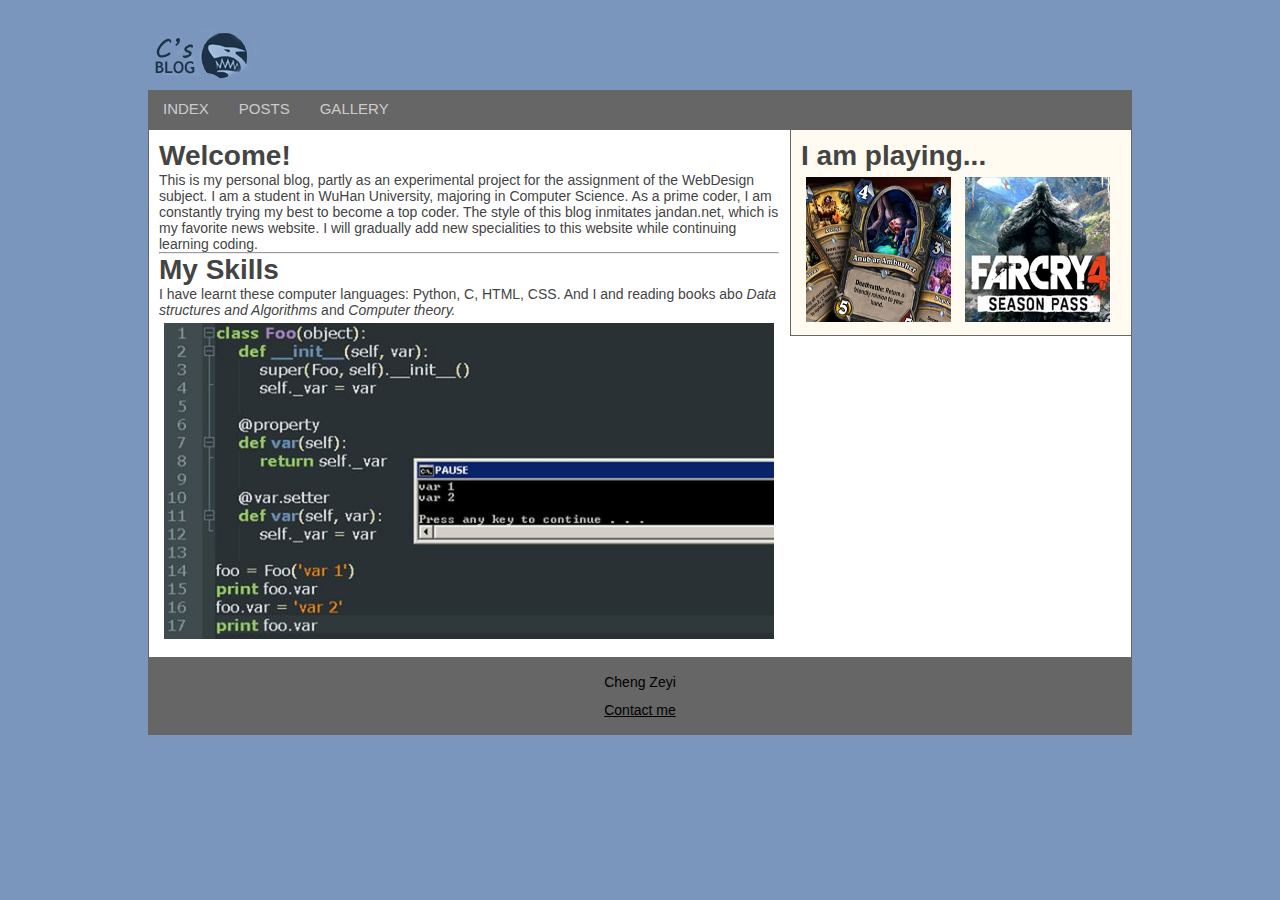
==== index.html @ bd326b71 "Signed-off-by: chengzeyi <ichengzeyi@gmail.com>" ====
<!DOCTYPE HTML>
<!--Designed for the assignment of the WebDesign subject-->
<html dir="ltr" lang="en">

<head>
	<title>
		Cheng Zeyi's Blog
	</title>
	<meta name="keywords" content="Cheng Zeyi, ChengZeyi, Blog, coder">
	<meta name="description" content="This is Cheng Zeyi's personal blog, Designed by myself">
	<!-- CSS -->
	<link rel="stylesheet" href="css/style.css" type="text/css" media="screen" />
	<!-- ICON -->
	<link rel="shortcut icon" type="image/x-icon" href="../photos/icon.ico" media="screen" /> 
</head>

<body>
	<!-- Begin Wrapper -->
	<div id="wrapper">
		<div id="header">
			<!-- Begin Logo -->
			<div class="logo">
				<h1><a href="index.html">Cheng Zeyi's Blog</a></h1>
			</div>
			<!-- End Logo -->
			<div class="break"></div>
			<!-- Begin Nav -->
			<div class="nav">
				<ul class="nav-items">
					<li class="nav-item"><a class="nav-link" href="index.html">Index</a></li>
					<li class="nav-item"><a class="nav-link" href="posts.html">Posts</a></li>
					<li class="nav-item"><a class="nav-link" href="gallery.html">Gallery</a></li>
				</ul>
			</div>
		</div>
		<!-- End Nav -->
		<div class="break"></div>
		<div id="body">
			<!-- Begin Content -->
			<div id="content">
				<div>
					<h1>Welcome!</h1>
					<p>
						This is my personal blog, partly as an experimental project for the assignment of the WebDesign subject.
						I am a student in WuHan University, majoring in Computer Science.
						As a prime coder, I am constantly trying my best to become a top coder.
						The style of this blog inmitates jandan.net, which is my favorite news website.
						I will gradually add new specialities to this website while continuing learning coding.
					</p>
				</div>
				<hr />
				<div>
					<h1>My Skills</h1>
					<p>I have learnt these computer languages: Python, C, HTML, CSS.
					And I and reading books abo <i>Data structures and Algorithms</I> and <i>Computer theory.</i>
					<img src="photos/python.jpg" alt="Python" />
					</p>
				</div>
			</div>
			<!-- End Content -->
			<!-- Begin Sidebar -->
			<div id="sidebar">
				<h1>I am playing...</h1>
				<img src="photos/sidebar/1.png" alt="HearthStone" />
				<img src="photos/sidebar/2.png" alt="FarCry 4" />
			</div>
			<!-- End Sidebar -->
		</div>
		<!-- End Body -->
		<!-- Begin Footer -->
		<div id="footer">
			Cheng Zeyi<br /><a href="mailto:ichengzeyi@gmail.com"><u>Contact me</u></a>
		</div>
		<!-- End Footer -->
	</div>
<!-- End Wrapper -->
</body>


</html>
---- css/style.css ----
/*Author: Cheng Zeyi, Designed for my blog*/

*{margin: 0px; padding: 0px;}
body, html{background: none repeat scroll 0% 0% #7b96bd; color: #444; font-family: "Hiragino Sans GB W3","Microsoft YaHei",Tahoma,Arial; font-size: 14px; text-align: center;}
a, a:link, a:visited{color: #444; text-decoration: none;}
a:hover{color: #dd3333;}
img{border: 0px none;}

#wrapper{margin: auto; text-align: left; width: 984px;}
.break{clear: both; display: block; font-size: 0px; height: 0px; width: 0px;}

#header{margin-top: 30px;}
#header .nav{background-color: #666; height: 40px}
#header .nav-items{list-style-type: none; margin: 0px; padding: 0px; position: relative;}
#header .nav-item{float: left; text-transform: uppercase; position: relative;}
#header .nav-link{background-color: #666;color: #ccc; display: block; font-size: 15px; padding: 10px 15px;}
#header .nav-link:hover{background-color: #555;}
#header .nav-item a:hover{color: #999; position: relative; text-decoration: none;}
#header .logo{float: left;}
#header .logo h1{font-size: 0px;}
#header .logo h1 a{background: url("../photos/logo.gif") no-repeat scroll 0px 0px transparent; display: block; height: 60px; outline: medium none; text-indent: -9999px; width: 120px;}
#header .logo p{display: none;}

#body{background-color: #ffffff; border-color: #666; border-style: solid; border-width: 0px 1px; overflow: hidden}

#content{float: left; overflow: hidden; padding: 10px; width: 620px;}
#content img{height: px; margin: 5px 5px 5px 5px; width: 610px;}

#sidebar{background-color: #fffbf0; border-left: #666 solid 1px; border-bottom: #666 solid 1px; float: right; padding: 10px; width: 320px;}
#sidebar img{padding: 5px 5px 0 5px;width:145px; height:145px;}
#sidebar ol{border-bottom: 1px solid #666; color: #aaa; line-height: 2em; list-style: outside none decimal; padding: 15px 20px 15px 35px;margin-left:-2px;}
#sidebar ul{border-bottom: 1px solid #666; line-height: 1.5em; list-style-type: none; padding: 15px 20px;margin-left:-2px;}
#sidebar li {font-size:12px;}


#footer{background-color: #666; border: 1px solid #666; clear: both; color: #000000; font-size: 14px; line-height: 2em; padding: 10px; text-align: center;}
#footer a{color: #000000;}
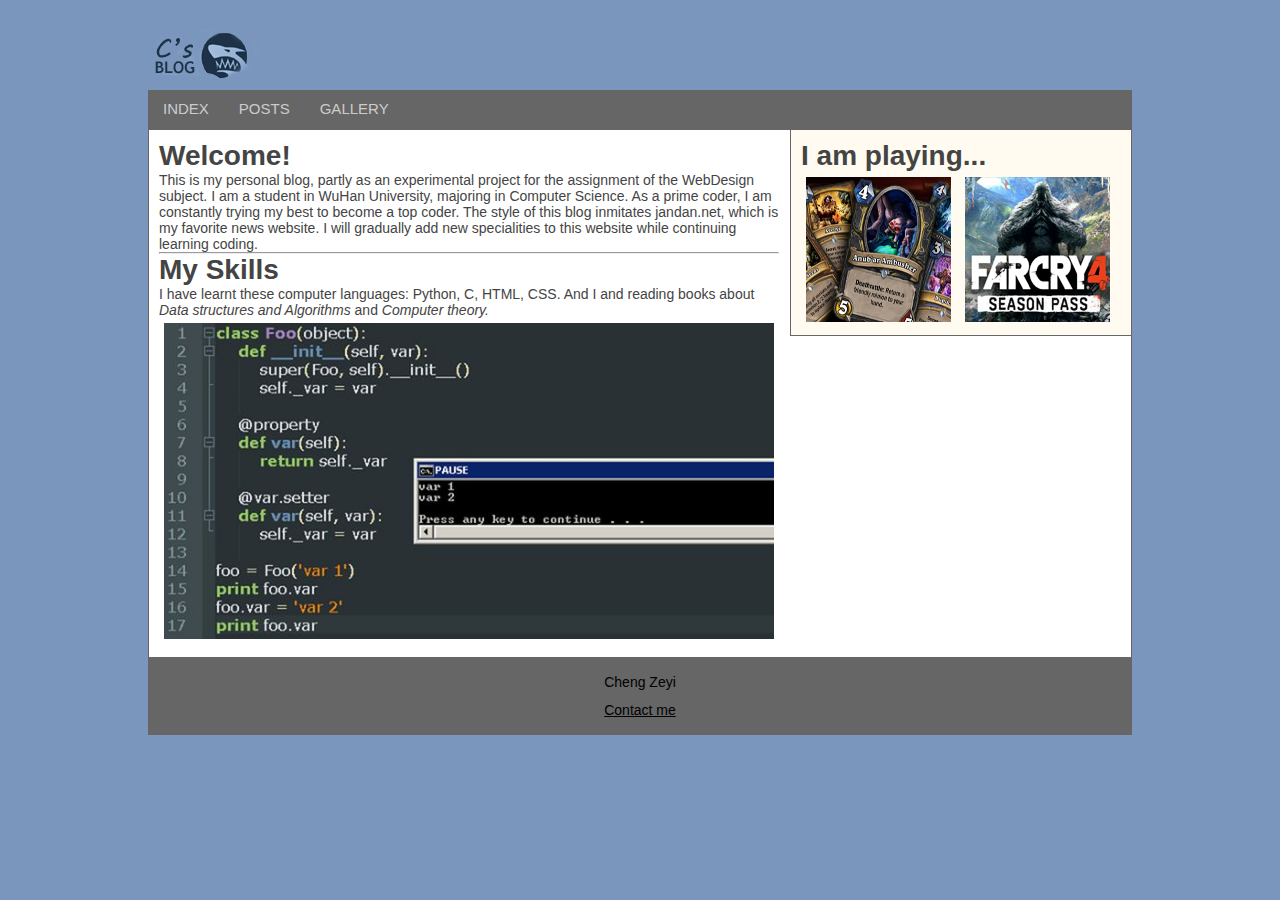
==== commit 24200000: "Signed-off-by: chengzeyi <ichengzeyi@gmail.com>" ====
--- a/index.html
+++ b/index.html
@@ -52,7 +52,7 @@
 				<div>
 					<h1>My Skills</h1>
 					<p>I have learnt these computer languages: Python, C, HTML, CSS.
-					And I and reading books abo <i>Data structures and Algorithms</I> and <i>Computer theory.</i>
+					And I and reading books about <i>Data structures and Algorithms</I> and <i>Computer theory.</i>
 					<img src="photos/python.jpg" alt="Python" />
 					</p>
 				</div>
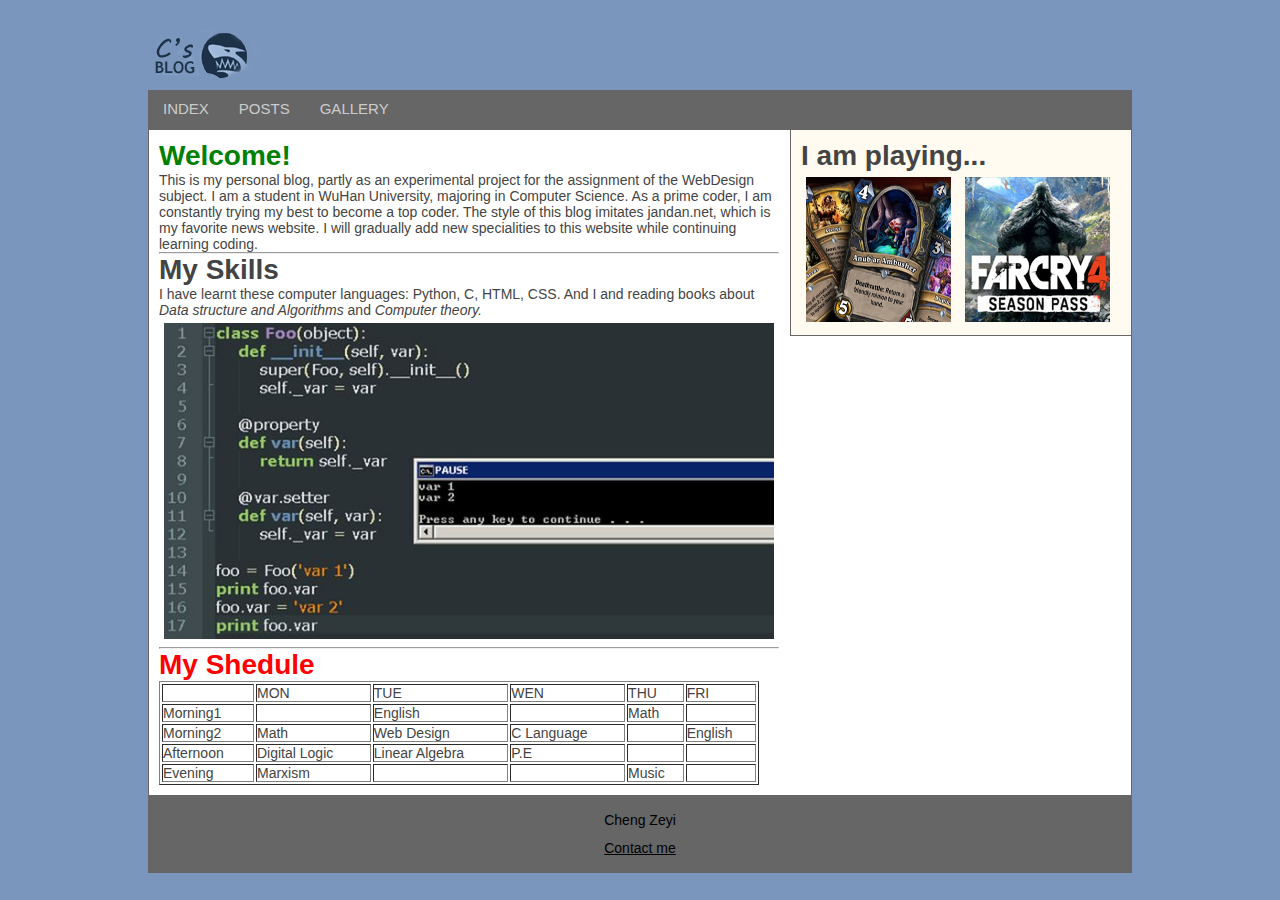
==== commit e7c32dca: "FM project online" ====
--- a/index.html
+++ b/index.html
@@ -39,21 +39,70 @@
 			<!-- Begin Content -->
 			<div id="content">
 				<div>
-					<h1>Welcome!</h1>
+					<h1 style="color: green;">Welcome!</h1>
 					<p>
 						This is my personal blog, partly as an experimental project for the assignment of the WebDesign subject.
 						I am a student in WuHan University, majoring in Computer Science.
 						As a prime coder, I am constantly trying my best to become a top coder.
-						The style of this blog inmitates jandan.net, which is my favorite news website.
+						The style of this blog imitates jandan.net, which is my favorite news website.
 						I will gradually add new specialities to this website while continuing learning coding.
 					</p>
 				</div>
 				<hr />
 				<div>
 					<h1>My Skills</h1>
-					<p>I have learnt these computer languages: Python, C, HTML, CSS.
-					And I and reading books about <i>Data structures and Algorithms</I> and <i>Computer theory.</i>
+					<p>
+					I have learnt these computer languages: Python, C, HTML, CSS.
+					And I and reading books about <i>Data structure and Algorithms</I> and <i>Computer theory.</i>
 					<img src="photos/python.jpg" alt="Python" />
+					</p>
+				</div>
+				<hr />
+				<div>
+					<h1 style="color: red;">My Shedule</h1>
+					<p>
+						<table border="1" width="600">
+							<tr>
+								<td></td>
+								<td>MON</td>
+								<td>TUE</td>
+								<td>WEN</td>
+								<td>THU</td>
+								<td>FRI</td>
+							</tr>
+							<tr>
+								<td>Morning1</td>
+								<td></td>
+								<td>English</td>
+								<td></td>
+								<td>Math</td>
+								<td></td>
+							</tr>
+							<tr>
+								<td>Morning2</td>
+								<td>Math</td>
+								<td>Web Design</td>
+								<td>C Language</td>
+								<td></td>
+								<td>English</td>
+							</tr>
+							<tr>
+								<td>Afternoon</td>
+								<td>Digital Logic</td>
+								<td>Linear Algebra</td>
+								<td>P.E</td>
+								<td></td>
+								<td></td>
+							</tr>
+							<tr>
+								<td>Evening</td>
+								<td>Marxism</td>
+								<td></td>
+								<td></td>
+								<td>Music</td>
+								<td></td>
+							</tr>
+						</table>
 					</p>
 				</div>
 			</div>
@@ -76,5 +125,4 @@
 <!-- End Wrapper -->
 </body>
 
-
 </html>--- a/css/style.css
+++ b/css/style.css
@@ -24,7 +24,7 @@
 #body{background-color: #ffffff; border-color: #666; border-style: solid; border-width: 0px 1px; overflow: hidden}
 
 #content{float: left; overflow: hidden; padding: 10px; width: 620px;}
-#content img{height: px; margin: 5px 5px 5px 5px; width: 610px;}
+#content img{margin: 5px 5px 5px 5px; width: 610px;}
 
 #sidebar{background-color: #fffbf0; border-left: #666 solid 1px; border-bottom: #666 solid 1px; float: right; padding: 10px; width: 320px;}
 #sidebar img{padding: 5px 5px 0 5px;width:145px; height:145px;}
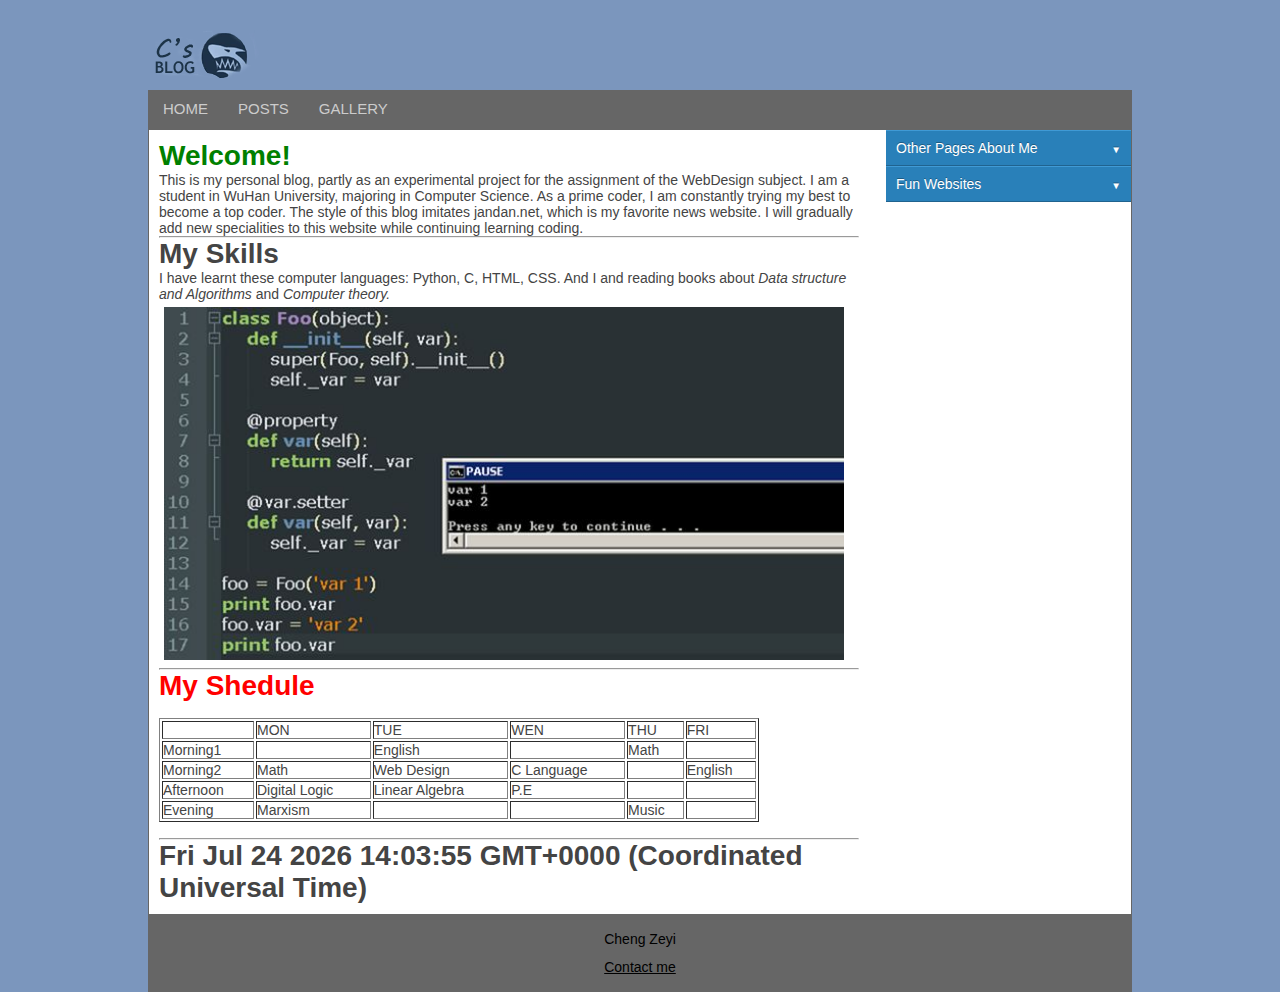
==== commit e427c8f1: "gallery & new sidebar added" ====
--- a/index.html
+++ b/index.html
@@ -11,7 +11,7 @@
 	<!-- CSS -->
 	<link rel="stylesheet" href="css/style.css" type="text/css" media="screen" />
 	<!-- ICON -->
-	<link rel="shortcut icon" type="image/x-icon" href="../photos/icon.ico" media="screen" /> 
+	<link rel="shortcut icon" type="image/x-icon" href="photos/icon.ico" media="screen" />
 </head>
 
 <body>
@@ -27,7 +27,7 @@
 			<!-- Begin Nav -->
 			<div class="nav">
 				<ul class="nav-items">
-					<li class="nav-item"><a class="nav-link" href="index.html">Index</a></li>
+					<li class="nav-item"><a class="nav-link" href="index.html">Home</a></li>
 					<li class="nav-item"><a class="nav-link" href="posts.html">Posts</a></li>
 					<li class="nav-item"><a class="nav-link" href="gallery.html">Gallery</a></li>
 				</ul>
@@ -61,6 +61,7 @@
 				<div>
 					<h1 style="color: red;">My Shedule</h1>
 					<p>
+						<br />
 						<table border="1" width="600">
 							<tr>
 								<td></td>
@@ -104,14 +105,34 @@
 							</tr>
 						</table>
 					</p>
+				<br />
 				</div>
+				<hr />
+				<div id="showdate">
+					show date field
+				</div>
+				<script>
+					document.getElementById("showdate").innerHTML = "<h1>" + Date() + "</h1>";
+				</script>
 			</div>
 			<!-- End Content -->
 			<!-- Begin Sidebar -->
 			<div id="sidebar">
-				<h1>I am playing...</h1>
-				<img src="photos/sidebar/1.png" alt="HearthStone" />
-				<img src="photos/sidebar/2.png" alt="FarCry 4" />
+				<ul>
+					<li class="dropdown">
+						<a href="#" data-toggle="dropdown">Other Pages About Me<i class="icon-arrow"></i></a>
+						<ul class="dropdown-menu">
+							<li><a href="https://github.com/chengzeyi">MY Github Profile</a></li>
+							<li><a href="https://www.zhihu.com/people/cheng-ze-yi-53-48/activities">My ZhiHu Homepage</a></li>
+						</ul>
+					</li>
+					<li class="dropdown">
+						<a href="#" data-toggle="dropdown">Fun Websites<i class="icon-arrow"></i></a>
+						<ul class="dropdown-menu">
+							<li><a href="https://jandan.net">Jandan</a></li>
+						</ul>
+					</li>
+				</ul>
 			</div>
 			<!-- End Sidebar -->
 		</div>
@@ -123,6 +144,7 @@
 		<!-- End Footer -->
 	</div>
 <!-- End Wrapper -->
+	<script src="js/script.js"></script>
 </body>
 
 </html>--- a/css/style.css
+++ b/css/style.css
@@ -23,15 +23,409 @@
 
 #body{background-color: #ffffff; border-color: #666; border-style: solid; border-width: 0px 1px; overflow: hidden}
 
-#content{float: left; overflow: hidden; padding: 10px; width: 620px;}
-#content img{margin: 5px 5px 5px 5px; width: 610px;}
-
-#sidebar{background-color: #fffbf0; border-left: #666 solid 1px; border-bottom: #666 solid 1px; float: right; padding: 10px; width: 320px;}
-#sidebar img{padding: 5px 5px 0 5px;width:145px; height:145px;}
-#sidebar ol{border-bottom: 1px solid #666; color: #aaa; line-height: 2em; list-style: outside none decimal; padding: 15px 20px 15px 35px;margin-left:-2px;}
-#sidebar ul{border-bottom: 1px solid #666; line-height: 1.5em; list-style-type: none; padding: 15px 20px;margin-left:-2px;}
-#sidebar li {font-size:12px;}
-
+#content{float: left; overflow: hidden; padding: 10px; width: 700px;}
+#content img{margin: 5px 5px 5px 5px; width: 680px;}
+
+#sidebar{float: right; padding: 0; width: 245px;}
+#sidebar ul{list-style: none; padding: 0; margin: 0 0 0 0;}
+
+.dropdown a {
+  text-decoration: none;
+}
+.dropdown [data-toggle="dropdown"] {
+  position: relative;
+  display: block;
+  color: white;
+  background: #2980b9;
+  -moz-box-shadow: 0 1px 0 #409ad5 inset, 0 -1px 0 #20638f inset;
+  -webkit-box-shadow: 0 1px 0 #409ad5 inset, 0 -1px 0 #20638f inset;
+  box-shadow: 0 1px 0 #409ad5 inset, 0 -1px 0 #20638f inset;
+  text-shadow: 0 -1px 0 rgba(0, 0, 0, 0.3);
+  padding: 10px;
+}
+.dropdown [data-toggle="dropdown"]:hover {
+  background: #2c89c6;
+}
+.dropdown .icon-arrow {
+  position: absolute;
+  display: block;
+  font-size: 0.7em;
+  color: #fff;
+  top: 14px;
+  right: 10px;
+}
+.dropdown .icon-arrow.open {
+  -moz-transform: rotate(-180deg);
+  -ms-transform: rotate(-180deg);
+  -o-transform: rotate(-180deg);
+  -webkit-transform: rotate(-180deg);
+  transform: rotate(-180deg);
+  -moz-transition: -moz-transform 0.6s;
+  -o-transition: -o-transform 0.6s;
+  -webkit-transition: -webkit-transform 0.6s;
+  transition: transform 0.6s;
+}
+.dropdown .icon-arrow.close {
+  -moz-transform: rotate(0deg);
+  -ms-transform: rotate(0deg);
+  -o-transform: rotate(0deg);
+  -webkit-transform: rotate(0deg);
+  transform: rotate(0deg);
+  -moz-transition: -moz-transform 0.6s;
+  -o-transition: -o-transform 0.6s;
+  -webkit-transition: -webkit-transform 0.6s;
+  transition: transform 0.6s;
+}
+.dropdown .icon-arrow:before {
+  content: '\25BC';
+}
+.dropdown .dropdown-menu {
+  max-height: 0;
+  overflow: hidden;
+  list-style: none;
+  padding: 0;
+  margin: 0;
+}
+.dropdown .dropdown-menu li {
+  padding: 0;
+}
+.dropdown .dropdown-menu li a {
+  display: block;
+  color: #6e6e6e;
+  background: #eeeeee;
+  -moz-box-shadow: 0 1px 0 white inset, 0 -1px 0 #d4d4d4 inset;
+  -webkit-box-shadow: 0 1px 0 white inset, 0 -1px 0 #d4d4d4 inset;
+  box-shadow: 0 1px 0 white inset, 0 -1px 0 #d4d4d4 inset;
+  text-shadow: 0 -1px 0 rgba(255, 255, 255, 0.3);
+  padding: 10px 10px;
+}
+.dropdown .dropdown-menu li a:hover {
+  background: #f6f6f6;
+}
+.dropdown .show, .dropdown .hide {
+  -moz-transform-origin: 50% 0%;
+  -ms-transform-origin: 50% 0%;
+  -o-transform-origin: 50% 0%;
+  -webkit-transform-origin: 50% 0%;
+  transform-origin: 50% 0%;
+}
+.dropdown .show {
+  display: block;
+  max-height: 9999px;
+  -moz-transform: scaleY(1);
+  -ms-transform: scaleY(1);
+  -o-transform: scaleY(1);
+  -webkit-transform: scaleY(1);
+  transform: scaleY(1);
+  animation: showAnimation 0.5s ease-in-out;
+  -moz-animation: showAnimation 0.5s ease-in-out;
+  -webkit-animation: showAnimation 0.5s ease-in-out;
+  -moz-transition: max-height 1s ease-in-out;
+  -o-transition: max-height 1s ease-in-out;
+  -webkit-transition: max-height 1s ease-in-out;
+  transition: max-height 1s ease-in-out;
+}
+.dropdown .hide {
+  max-height: 0;
+  -moz-transform: scaleY(0);
+  -ms-transform: scaleY(0);
+  -o-transform: scaleY(0);
+  -webkit-transform: scaleY(0);
+  transform: scaleY(0);
+  animation: hideAnimation 0.4s ease-out;
+  -moz-animation: hideAnimation 0.4s ease-out;
+  -webkit-animation: hideAnimation 0.4s ease-out;
+  -moz-transition: max-height 0.6s ease-out;
+  -o-transition: max-height 0.6s ease-out;
+  -webkit-transition: max-height 0.6s ease-out;
+  transition: max-height 0.6s ease-out;
+}
+
+@keyframes showAnimation {
+  0% {
+    -moz-transform: scaleY(0.1);
+    -ms-transform: scaleY(0.1);
+    -o-transform: scaleY(0.1);
+    -webkit-transform: scaleY(0.1);
+    transform: scaleY(0.1);
+  }
+
+  40% {
+    -moz-transform: scaleY(1.04);
+    -ms-transform: scaleY(1.04);
+    -o-transform: scaleY(1.04);
+    -webkit-transform: scaleY(1.04);
+    transform: scaleY(1.04);
+  }
+
+  60% {
+    -moz-transform: scaleY(0.98);
+    -ms-transform: scaleY(0.98);
+    -o-transform: scaleY(0.98);
+    -webkit-transform: scaleY(0.98);
+    transform: scaleY(0.98);
+  }
+
+  80% {
+    -moz-transform: scaleY(1.04);
+    -ms-transform: scaleY(1.04);
+    -o-transform: scaleY(1.04);
+    -webkit-transform: scaleY(1.04);
+    transform: scaleY(1.04);
+  }
+
+  100% {
+    -moz-transform: scaleY(0.98);
+    -ms-transform: scaleY(0.98);
+    -o-transform: scaleY(0.98);
+    -webkit-transform: scaleY(0.98);
+    transform: scaleY(0.98);
+  }
+
+  80% {
+    -moz-transform: scaleY(1.02);
+    -ms-transform: scaleY(1.02);
+    -o-transform: scaleY(1.02);
+    -webkit-transform: scaleY(1.02);
+    transform: scaleY(1.02);
+  }
+
+  100% {
+    -moz-transform: scaleY(1);
+    -ms-transform: scaleY(1);
+    -o-transform: scaleY(1);
+    -webkit-transform: scaleY(1);
+    transform: scaleY(1);
+  }
+}
+@-moz-keyframes showAnimation {
+  0% {
+    -moz-transform: scaleY(0.1);
+    -ms-transform: scaleY(0.1);
+    -o-transform: scaleY(0.1);
+    -webkit-transform: scaleY(0.1);
+    transform: scaleY(0.1);
+  }
+
+  40% {
+    -moz-transform: scaleY(1.04);
+    -ms-transform: scaleY(1.04);
+    -o-transform: scaleY(1.04);
+    -webkit-transform: scaleY(1.04);
+    transform: scaleY(1.04);
+  }
+
+  60% {
+    -moz-transform: scaleY(0.98);
+    -ms-transform: scaleY(0.98);
+    -o-transform: scaleY(0.98);
+    -webkit-transform: scaleY(0.98);
+    transform: scaleY(0.98);
+  }
+
+  80% {
+    -moz-transform: scaleY(1.04);
+    -ms-transform: scaleY(1.04);
+    -o-transform: scaleY(1.04);
+    -webkit-transform: scaleY(1.04);
+    transform: scaleY(1.04);
+  }
+
+  100% {
+    -moz-transform: scaleY(0.98);
+    -ms-transform: scaleY(0.98);
+    -o-transform: scaleY(0.98);
+    -webkit-transform: scaleY(0.98);
+    transform: scaleY(0.98);
+  }
+
+  80% {
+    -moz-transform: scaleY(1.02);
+    -ms-transform: scaleY(1.02);
+    -o-transform: scaleY(1.02);
+    -webkit-transform: scaleY(1.02);
+    transform: scaleY(1.02);
+  }
+
+  100% {
+    -moz-transform: scaleY(1);
+    -ms-transform: scaleY(1);
+    -o-transform: scaleY(1);
+    -webkit-transform: scaleY(1);
+    transform: scaleY(1);
+  }
+}
+@-webkit-keyframes showAnimation {
+  0% {
+    -moz-transform: scaleY(0.1);
+    -ms-transform: scaleY(0.1);
+    -o-transform: scaleY(0.1);
+    -webkit-transform: scaleY(0.1);
+    transform: scaleY(0.1);
+  }
+
+  40% {
+    -moz-transform: scaleY(1.04);
+    -ms-transform: scaleY(1.04);
+    -o-transform: scaleY(1.04);
+    -webkit-transform: scaleY(1.04);
+    transform: scaleY(1.04);
+  }
+
+  60% {
+    -moz-transform: scaleY(0.98);
+    -ms-transform: scaleY(0.98);
+    -o-transform: scaleY(0.98);
+    -webkit-transform: scaleY(0.98);
+    transform: scaleY(0.98);
+  }
+
+  80% {
+    -moz-transform: scaleY(1.04);
+    -ms-transform: scaleY(1.04);
+    -o-transform: scaleY(1.04);
+    -webkit-transform: scaleY(1.04);
+    transform: scaleY(1.04);
+  }
+
+  100% {
+    -moz-transform: scaleY(0.98);
+    -ms-transform: scaleY(0.98);
+    -o-transform: scaleY(0.98);
+    -webkit-transform: scaleY(0.98);
+    transform: scaleY(0.98);
+  }
+
+  80% {
+    -moz-transform: scaleY(1.02);
+    -ms-transform: scaleY(1.02);
+    -o-transform: scaleY(1.02);
+    -webkit-transform: scaleY(1.02);
+    transform: scaleY(1.02);
+  }
+
+  100% {
+    -moz-transform: scaleY(1);
+    -ms-transform: scaleY(1);
+    -o-transform: scaleY(1);
+    -webkit-transform: scaleY(1);
+    transform: scaleY(1);
+  }
+}
+@keyframes hideAnimation {
+  0% {
+    -moz-transform: scaleY(1);
+    -ms-transform: scaleY(1);
+    -o-transform: scaleY(1);
+    -webkit-transform: scaleY(1);
+    transform: scaleY(1);
+  }
+
+  60% {
+    -moz-transform: scaleY(0.98);
+    -ms-transform: scaleY(0.98);
+    -o-transform: scaleY(0.98);
+    -webkit-transform: scaleY(0.98);
+    transform: scaleY(0.98);
+  }
+
+  80% {
+    -moz-transform: scaleY(1.02);
+    -ms-transform: scaleY(1.02);
+    -o-transform: scaleY(1.02);
+    -webkit-transform: scaleY(1.02);
+    transform: scaleY(1.02);
+  }
+
+  100% {
+    -moz-transform: scaleY(0);
+    -ms-transform: scaleY(0);
+    -o-transform: scaleY(0);
+    -webkit-transform: scaleY(0);
+    transform: scaleY(0);
+  }
+}
+@-moz-keyframes hideAnimation {
+  0% {
+    -moz-transform: scaleY(1);
+    -ms-transform: scaleY(1);
+    -o-transform: scaleY(1);
+    -webkit-transform: scaleY(1);
+    transform: scaleY(1);
+  }
+
+  60% {
+    -moz-transform: scaleY(0.98);
+    -ms-transform: scaleY(0.98);
+    -o-transform: scaleY(0.98);
+    -webkit-transform: scaleY(0.98);
+    transform: scaleY(0.98);
+  }
+
+  80% {
+    -moz-transform: scaleY(1.02);
+    -ms-transform: scaleY(1.02);
+    -o-transform: scaleY(1.02);
+    -webkit-transform: scaleY(1.02);
+    transform: scaleY(1.02);
+  }
+
+  100% {
+    -moz-transform: scaleY(0);
+    -ms-transform: scaleY(0);
+    -o-transform: scaleY(0);
+    -webkit-transform: scaleY(0);
+    transform: scaleY(0);
+  }
+}
+@-webkit-keyframes hideAnimation {
+  0% {
+    -moz-transform: scaleY(1);
+    -ms-transform: scaleY(1);
+    -o-transform: scaleY(1);
+    -webkit-transform: scaleY(1);
+    transform: scaleY(1);
+  }
+
+  60% {
+    -moz-transform: scaleY(0.98);
+    -ms-transform: scaleY(0.98);
+    -o-transform: scaleY(0.98);
+    -webkit-transform: scaleY(0.98);
+    transform: scaleY(0.98);
+  }
+
+  80% {
+    -moz-transform: scaleY(1.02);
+    -ms-transform: scaleY(1.02);
+    -o-transform: scaleY(1.02);
+    -webkit-transform: scaleY(1.02);
+    transform: scaleY(1.02);
+  }
+
+  100% {
+    -moz-transform: scaleY(0);
+    -ms-transform: scaleY(0);
+    -o-transform: scaleY(0);
+    -webkit-transform: scaleY(0);
+    transform: scaleY(0);
+  }
+}
+
+#gallery {width:686px; margin:40px auto; padding:10px; border:6px solid #fff; background:#AAA}
+#images {border:2px solid #9ac1c9; height:225px; background:#eef5f6; margin-bottom:20px}
+#image {position:relative; width:672px; height:375px; padding:5px; border:2px solid #666; background:#FFF url(../photos/loading.gif) center center no-repeat}
+#image img {margin: 0 0 0 0; position:absolute; top:5px; left:5px; width: 672px; height: 375px}
+#thumbwrapper {margin-top:10px; padding:5px 0; width:682px; height:100px; border:2px solid #666; background:#FFF}
+#thumbarea {position:relative; overflow:hidden; height:100px; width:682px; }
+#thumbs {position:absolute; list-style:none; margin-left:5px; height:100px; width:5000px; border-right:5px solid #FFF}
+#thumbs li {float:left; margin-right:5px; cursor:pointer}
+#thumbs img{margin: 0 0 0 0; width: 179px; height: 100px}
+.imgnav {position:absolute; height:375px; width:20%; z-index:100; height:375px; width:20%; z-index:100; outline:none; cursor:pointer}
+#previmg {left:0; background:url(../photos/left.gif) left center no-repeat; border-left:5px solid #FFF}
+#previmg:hover {opacity:1; filter:alpha(opacity=100)}
+#nextimg {right:0; background:url(../photos/right.gif) right center no-repeat; border-right:5px solid #FFF}
+#nextimg:hover {opacity:1; filter:alpha(opacity=100)}
 
 #footer{background-color: #666; border: 1px solid #666; clear: both; color: #000000; font-size: 14px; line-height: 2em; padding: 10px; text-align: center;}
 #footer a{color: #000000;}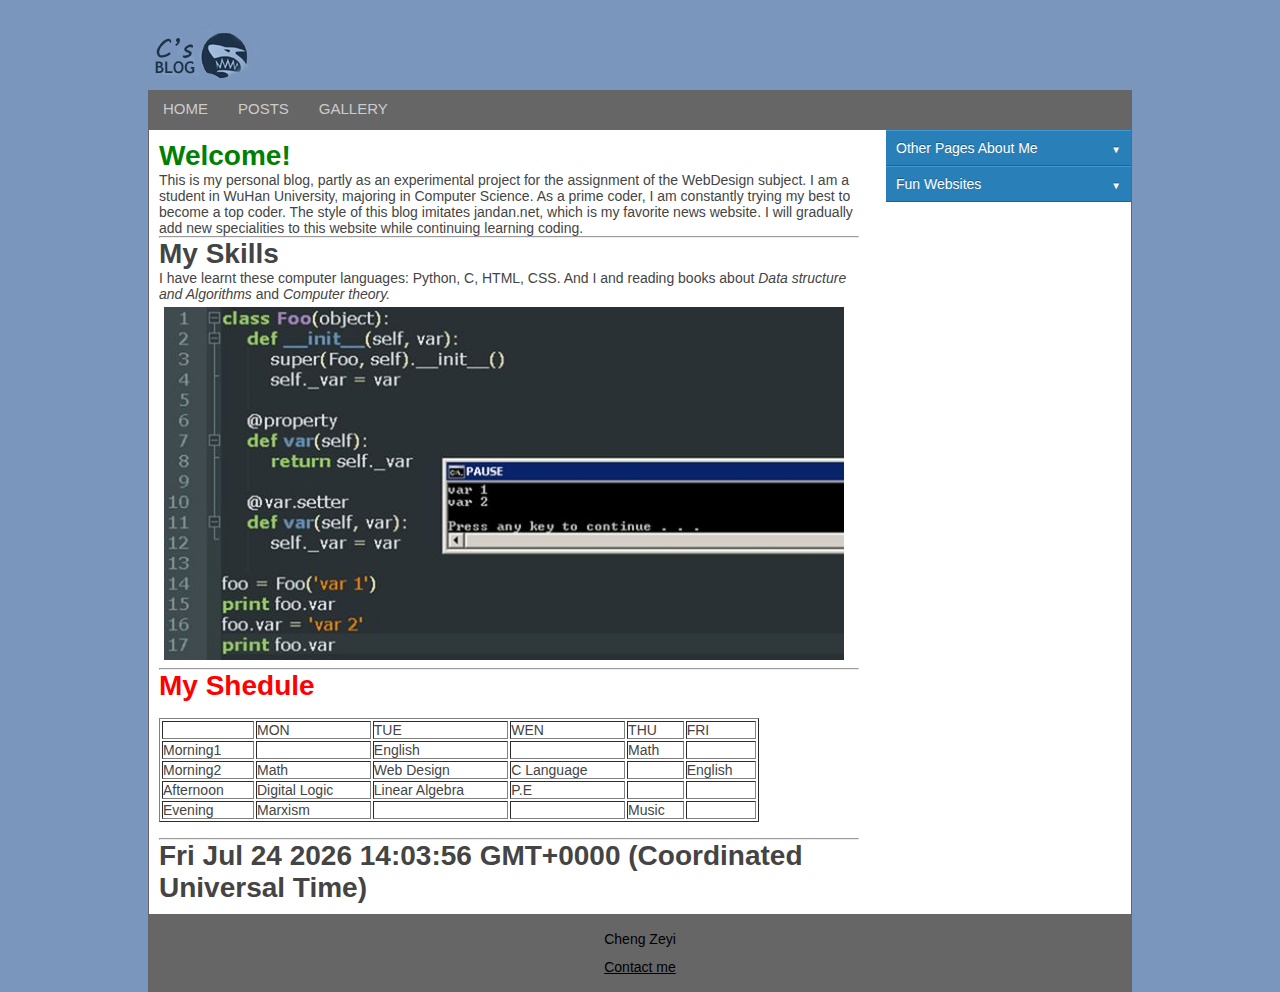
==== commit 1b4e51a8: "charset added" ====
--- a/index.html
+++ b/index.html
@@ -1,8 +1,9 @@
+<!--Designed for the assignment of the WebDesign subject-->
 <!DOCTYPE HTML>
-<!--Designed for the assignment of the WebDesign subject-->
-<html dir="ltr" lang="en">
+<html dir="ltr">
 
 <head>
+	<meta http-equiv="Content-Type" content="text/html; charset=utf-8" />
 	<title>
 		Cheng Zeyi's Blog
 	</title>
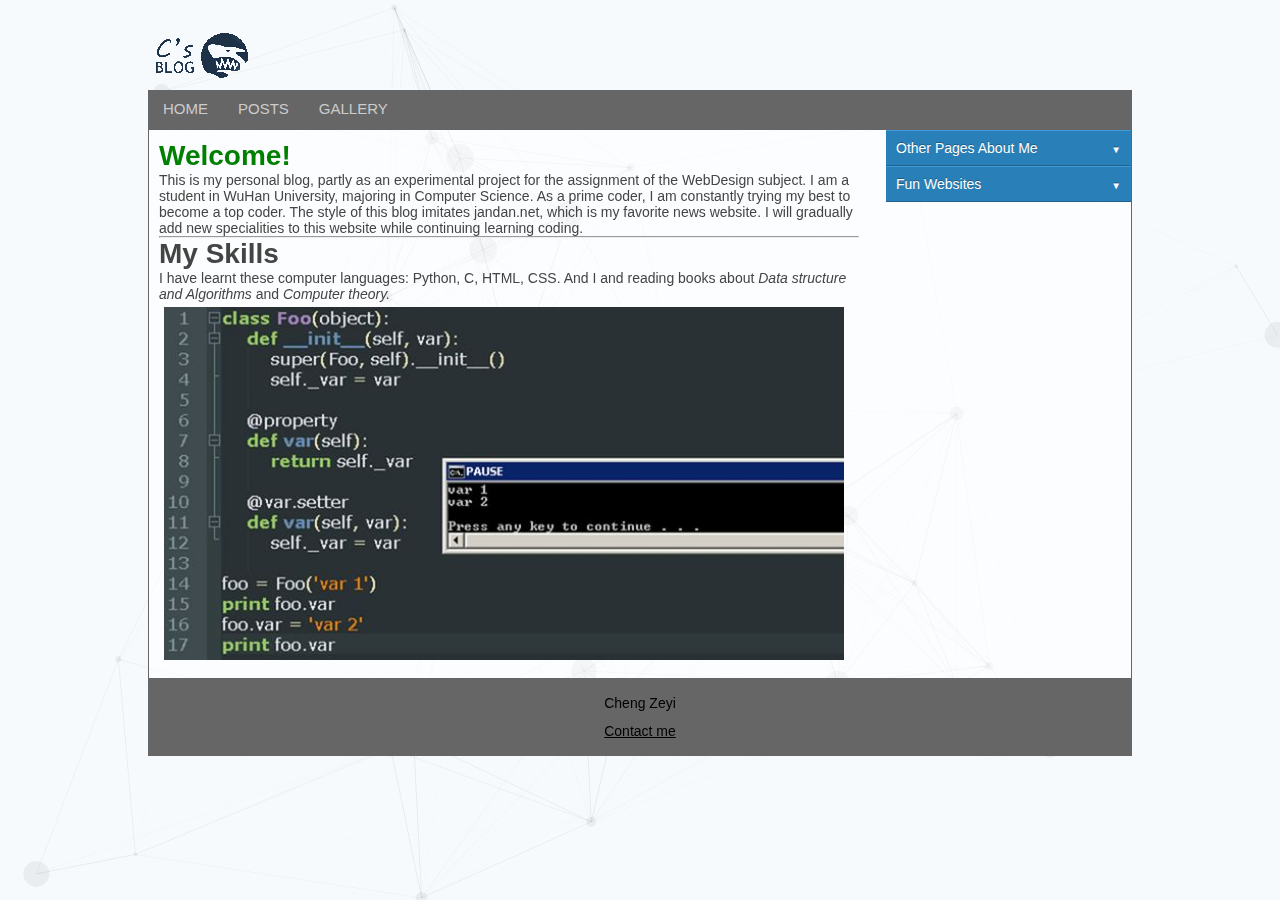
==== commit 2fe163d7: "bg added" ====
--- a/index.html
+++ b/index.html
@@ -15,7 +15,12 @@
 	<link rel="shortcut icon" type="image/x-icon" href="photos/icon.ico" media="screen" />
 </head>
 
-<body>
+<body onload = "bgShow()">
+	<!-- Begin Canvas -->
+	<div id="canvas">
+		<canvas id="Mycanvas"></canvas>
+	</div>
+	<!-- End Canvas -->
 	<!-- Begin Wrapper -->
 	<div id="wrapper">
 		<div id="header">
@@ -58,63 +63,6 @@
 					<img src="photos/python.jpg" alt="Python" />
 					</p>
 				</div>
-				<hr />
-				<div>
-					<h1 style="color: red;">My Shedule</h1>
-					<p>
-						<br />
-						<table border="1" width="600">
-							<tr>
-								<td></td>
-								<td>MON</td>
-								<td>TUE</td>
-								<td>WEN</td>
-								<td>THU</td>
-								<td>FRI</td>
-							</tr>
-							<tr>
-								<td>Morning1</td>
-								<td></td>
-								<td>English</td>
-								<td></td>
-								<td>Math</td>
-								<td></td>
-							</tr>
-							<tr>
-								<td>Morning2</td>
-								<td>Math</td>
-								<td>Web Design</td>
-								<td>C Language</td>
-								<td></td>
-								<td>English</td>
-							</tr>
-							<tr>
-								<td>Afternoon</td>
-								<td>Digital Logic</td>
-								<td>Linear Algebra</td>
-								<td>P.E</td>
-								<td></td>
-								<td></td>
-							</tr>
-							<tr>
-								<td>Evening</td>
-								<td>Marxism</td>
-								<td></td>
-								<td></td>
-								<td>Music</td>
-								<td></td>
-							</tr>
-						</table>
-					</p>
-				<br />
-				</div>
-				<hr />
-				<div id="showdate">
-					show date field
-				</div>
-				<script>
-					document.getElementById("showdate").innerHTML = "<h1>" + Date() + "</h1>";
-				</script>
 			</div>
 			<!-- End Content -->
 			<!-- Begin Sidebar -->
@@ -144,8 +92,9 @@
 		</div>
 		<!-- End Footer -->
 	</div>
-<!-- End Wrapper -->
+	<!-- End Wrapper -->
 	<script src="js/script.js"></script>
+	<script src="js/bg.js"></script>
 </body>
 
 </html>--- a/css/style.css
+++ b/css/style.css
@@ -1,12 +1,14 @@
 /*Author: Cheng Zeyi, Designed for my blog*/
 
 *{margin: 0px; padding: 0px;}
-body, html{background: none repeat scroll 0% 0% #7b96bd; color: #444; font-family: "Hiragino Sans GB W3","Microsoft YaHei",Tahoma,Arial; font-size: 14px; text-align: center;}
+body, html{background: none repeat scroll 0% 0% #f7fafc; color: #444; font-family: "Hiragino Sans GB W3","Microsoft YaHei",Tahoma,Arial; font-size: 14px; text-align: center;}
 a, a:link, a:visited{color: #444; text-decoration: none;}
 a:hover{color: #dd3333;}
 img{border: 0px none;}
 
-#wrapper{margin: auto; text-align: left; width: 984px;}
+#canvas{position: fixed; z-index: -1}
+
+#wrapper{margin: auto; margin-left: -492px; text-align: left; width: 984px; position: absolute; left: 50%}
 .break{clear: both; display: block; font-size: 0px; height: 0px; width: 0px;}
 
 #header{margin-top: 30px;}
@@ -21,7 +23,7 @@
 #header .logo h1 a{background: url("../photos/logo.gif") no-repeat scroll 0px 0px transparent; display: block; height: 60px; outline: medium none; text-indent: -9999px; width: 120px;}
 #header .logo p{display: none;}
 
-#body{background-color: #ffffff; border-color: #666; border-style: solid; border-width: 0px 1px; overflow: hidden}
+#body{background-color: rgba(255,255,255,0.5); border-color: #666; border-style: solid; border-width: 0px 1px; overflow: hidden;}
 
 #content{float: left; overflow: hidden; padding: 10px; width: 700px;}
 #content img{margin: 5px 5px 5px 5px; width: 680px;}
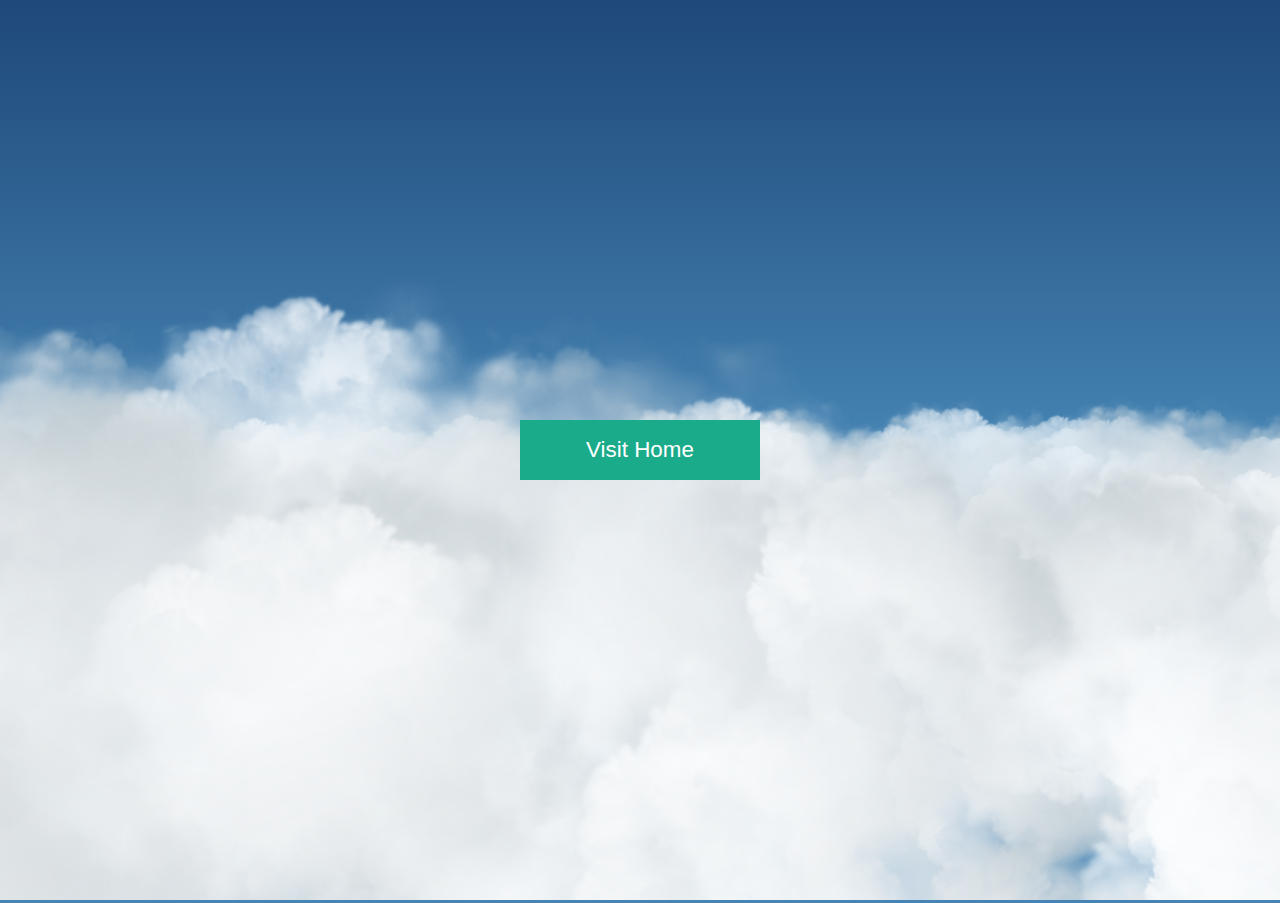
==== commit 09649cca: "bg added" ====
--- a/index.html
+++ b/index.html
@@ -12,89 +12,230 @@
 	<!-- CSS -->
 	<link rel="stylesheet" href="css/style.css" type="text/css" media="screen" />
 	<!-- ICON -->
-	<link rel="shortcut icon" type="image/x-icon" href="photos/icon.ico" media="screen" />
+	<link rel="shortcut icon" type="image/x-icon" href="photos/icon.ico" media="screen" /> 
+	<style>
+		#button {height: 60px; width: 240px; position: absolute; left: 50%; top: 50%; margin-left: -120px; margin-top: -30px;}
+		button{
+		  background:#1AAB8A;
+		  color:#fff;
+		  border:none;
+		  position:relative;
+		  height:60px;
+		  width: 240px;
+		  font-size:1.6em;
+		  padding:0 2em;
+		  cursor:pointer;
+		  transition:800ms ease all;
+		  outline:none;
+		}
+		button:hover{
+		  background:#fff;
+		  color:#1AAB8A;
+		}
+		button:before,button:after{
+		  content:'';
+		  position:absolute;
+		  top:0;
+		  right:0;
+		  height:2px;
+		  width:0;
+		  background: #1AAB8A;
+		  transition:400ms ease all;
+		}
+		button:after{
+		  right:inherit;
+		  top:inherit;
+		  left:0;
+		  bottom:0;
+		}
+		button:hover:before,button:hover:after{
+		  width:100%;
+		  transition:800ms ease all;
+		}
+	</style>
 </head>
 
-<body onload = "bgShow()">
-	<!-- Begin Canvas -->
-	<div id="canvas">
-		<canvas id="Mycanvas"></canvas>
+<body style="overflow: hidden; margin: 0 auto;">
+	<!-- Begin Button -->
+	<div id="button">
+		<button onclick="location='home.html'">Visit Home</button>
 	</div>
-	<!-- End Canvas -->
-	<!-- Begin Wrapper -->
-	<div id="wrapper">
-		<div id="header">
-			<!-- Begin Logo -->
-			<div class="logo">
-				<h1><a href="index.html">Cheng Zeyi's Blog</a></h1>
-			</div>
-			<!-- End Logo -->
-			<div class="break"></div>
-			<!-- Begin Nav -->
-			<div class="nav">
-				<ul class="nav-items">
-					<li class="nav-item"><a class="nav-link" href="index.html">Home</a></li>
-					<li class="nav-item"><a class="nav-link" href="posts.html">Posts</a></li>
-					<li class="nav-item"><a class="nav-link" href="gallery.html">Gallery</a></li>
-				</ul>
-			</div>
-		</div>
-		<!-- End Nav -->
-		<div class="break"></div>
-		<div id="body">
-			<!-- Begin Content -->
-			<div id="content">
-				<div>
-					<h1 style="color: green;">Welcome!</h1>
-					<p>
-						This is my personal blog, partly as an experimental project for the assignment of the WebDesign subject.
-						I am a student in WuHan University, majoring in Computer Science.
-						As a prime coder, I am constantly trying my best to become a top coder.
-						The style of this blog imitates jandan.net, which is my favorite news website.
-						I will gradually add new specialities to this website while continuing learning coding.
-					</p>
-				</div>
-				<hr />
-				<div>
-					<h1>My Skills</h1>
-					<p>
-					I have learnt these computer languages: Python, C, HTML, CSS.
-					And I and reading books about <i>Data structure and Algorithms</I> and <i>Computer theory.</i>
-					<img src="photos/python.jpg" alt="Python" />
-					</p>
-				</div>
-			</div>
-			<!-- End Content -->
-			<!-- Begin Sidebar -->
-			<div id="sidebar">
-				<ul>
-					<li class="dropdown">
-						<a href="#" data-toggle="dropdown">Other Pages About Me<i class="icon-arrow"></i></a>
-						<ul class="dropdown-menu">
-							<li><a href="https://github.com/chengzeyi">MY Github Profile</a></li>
-							<li><a href="https://www.zhihu.com/people/cheng-ze-yi-53-48/activities">My ZhiHu Homepage</a></li>
-						</ul>
-					</li>
-					<li class="dropdown">
-						<a href="#" data-toggle="dropdown">Fun Websites<i class="icon-arrow"></i></a>
-						<ul class="dropdown-menu">
-							<li><a href="https://jandan.net">Jandan</a></li>
-						</ul>
-					</li>
-				</ul>
-			</div>
-			<!-- End Sidebar -->
-		</div>
-		<!-- End Body -->
-		<!-- Begin Footer -->
-		<div id="footer">
-			Cheng Zeyi<br /><a href="mailto:ichengzeyi@gmail.com"><u>Contact me</u></a>
-		</div>
-		<!-- End Footer -->
+	<!-- End Button -->
+	<!-- Begin Bg -->
+	<div style = "z-index: -1;">
+		<script type="text/javascript" src="js/three.min.js"></script>
+		<script type="text/javascript" src="js/Detector.js"></script>
+		<script id="vs" type="x-shader/x-vertex">
+
+			varying vec2 vUv;
+
+			void main() {
+
+				vUv = uv;
+				gl_Position = projectionMatrix * modelViewMatrix * vec4( position, 1.0 );
+
+			}
+
+		</script>
+
+		<script id="fs" type="x-shader/x-fragment">
+
+			uniform sampler2D map;
+
+			uniform vec3 fogColor;
+			uniform float fogNear;
+			uniform float fogFar;
+
+			varying vec2 vUv;
+
+			void main() {
+
+				float depth = gl_FragCoord.z / gl_FragCoord.w;
+				float fogFactor = smoothstep( fogNear, fogFar, depth );
+
+				gl_FragColor = texture2D( map, vUv );
+				gl_FragColor.w *= pow( gl_FragCoord.z, 20.0 );
+				gl_FragColor = mix( gl_FragColor, vec4( fogColor, gl_FragColor.w ), fogFactor );
+
+			}
+
+		</script>
+
+		<script type="text/javascript">
+
+			if ( ! Detector.webgl ) Detector.addGetWebGLMessage();
+
+			var container;
+			var camera, scene, renderer;
+			var mesh, geometry, material;
+
+			var mouseX = 0, mouseY = 0;
+			var start_time = Date.now();
+
+			var windowHalfX = window.innerWidth / 2;
+			var windowHalfY = window.innerHeight / 2;
+
+			init();
+
+			function init() {
+
+				container = document.createElement( 'div' );
+				document.body.appendChild( container );
+
+				// Bg gradient
+
+				var canvas = document.createElement( 'canvas' );
+				canvas.width = 32;
+				canvas.height = window.innerHeight;
+
+				var context = canvas.getContext( '2d' );
+
+				var gradient = context.createLinearGradient( 0, 0, 0, canvas.height );
+				gradient.addColorStop(0, "#1e4877");
+				gradient.addColorStop(0.5, "#4584b4");
+
+				context.fillStyle = gradient;
+				context.fillRect(0, 0, canvas.width, canvas.height);
+
+				container.style.background = 'url(' + canvas.toDataURL('image/png') + ')';
+				container.style.backgroundSize = '32px 100%';
+
+				//
+
+				camera = new THREE.PerspectiveCamera( 30, window.innerWidth / window.innerHeight, 1, 3000 );
+				camera.position.z = 6000;
+
+				scene = new THREE.Scene();
+
+				geometry = new THREE.Geometry();
+
+				var texture = THREE.ImageUtils.loadTexture( 'photos/cloud10.png', null, animate );
+				texture.magFilter = THREE.LinearMipMapLinearFilter;
+				texture.minFilter = THREE.LinearMipMapLinearFilter;
+
+				var fog = new THREE.Fog( 0x4584b4, - 100, 3000 );
+
+				material = new THREE.ShaderMaterial( {
+
+					uniforms: {
+
+						"map": { type: "t", value: texture },
+						"fogColor" : { type: "c", value: fog.color },
+						"fogNear" : { type: "f", value: fog.near },
+						"fogFar" : { type: "f", value: fog.far },
+
+					},
+					vertexShader: document.getElementById( 'vs' ).textContent,
+					fragmentShader: document.getElementById( 'fs' ).textContent,
+					depthWrite: false,
+					depthTest: false,
+					transparent: true
+
+				} );
+
+				var plane = new THREE.Mesh( new THREE.PlaneGeometry( 64, 64 ) );
+
+				for ( var i = 0; i < 8000; i++ ) {
+
+					plane.position.x = Math.random() * 1000 - 500;
+					plane.position.y = - Math.random() * Math.random() * 200 - 15;
+					plane.position.z = i;
+					plane.rotation.z = Math.random() * Math.PI;
+					plane.scale.x = plane.scale.y = Math.random() * Math.random() * 1.5 + 0.5;
+
+					THREE.GeometryUtils.merge( geometry, plane );
+
+				}
+
+				mesh = new THREE.Mesh( geometry, material );
+				scene.add( mesh );
+
+				mesh = new THREE.Mesh( geometry, material );
+				mesh.position.z = - 8000;
+				scene.add( mesh );
+
+				renderer = new THREE.WebGLRenderer( { antialias: false } );
+				renderer.setSize( window.innerWidth, window.innerHeight );
+				container.appendChild( renderer.domElement );
+
+				document.addEventListener( 'mousemove', onDocumentMouseMove, false );
+				window.addEventListener( 'resize', onWindowResize, false );
+
+			}
+
+			function onDocumentMouseMove( event ) {
+
+				mouseX = ( event.clientX - windowHalfX ) * 0.25;
+				mouseY = ( event.clientY - windowHalfY ) * 0.15;
+
+			}
+
+			function onWindowResize( event ) {
+
+				camera.aspect = window.innerWidth / window.innerHeight;
+				camera.updateProjectionMatrix();
+
+				renderer.setSize( window.innerWidth, window.innerHeight );
+
+			}
+
+			function animate() {
+
+				requestAnimationFrame( animate );
+
+				position = ( ( Date.now() - start_time ) * 0.03 ) % 8000;
+
+				camera.position.x += ( mouseX - camera.position.x ) * 0.01;
+				camera.position.y += ( - mouseY - camera.position.y ) * 0.01;
+				camera.position.z = - position + 8000;
+
+				renderer.render( scene, camera );
+
+			}
+
+		</script>
 	</div>
-	<!-- End Wrapper -->
-	<script src="js/script.js"></script>
-	<script src="js/bg.js"></script>
+	<!--End Bg -->
 </body>
 
 </html>--- a/css/style.css
+++ b/css/style.css
@@ -28,7 +28,7 @@
 #content{float: left; overflow: hidden; padding: 10px; width: 700px;}
 #content img{margin: 5px 5px 5px 5px; width: 680px;}
 
-#sidebar{float: right; padding: 0; width: 245px;}
+#sidebar{position: fixed; left: 50%; margin-left: 247px; padding: 0; width: 245px;}
 #sidebar ul{list-style: none; padding: 0; margin: 0 0 0 0;}
 
 .dropdown a {
@@ -414,7 +414,7 @@
   }
 }
 
-#gallery {width:686px; margin:40px auto; padding:10px; border:6px solid #fff; background:#AAA}
+#gallery {width:686px; margin:40px auto; padding:10px; border:6px solid #fff; background:#fff}
 #images {border:2px solid #9ac1c9; height:225px; background:#eef5f6; margin-bottom:20px}
 #image {position:relative; width:672px; height:375px; padding:5px; border:2px solid #666; background:#FFF url(../photos/loading.gif) center center no-repeat}
 #image img {margin: 0 0 0 0; position:absolute; top:5px; left:5px; width: 672px; height: 375px}
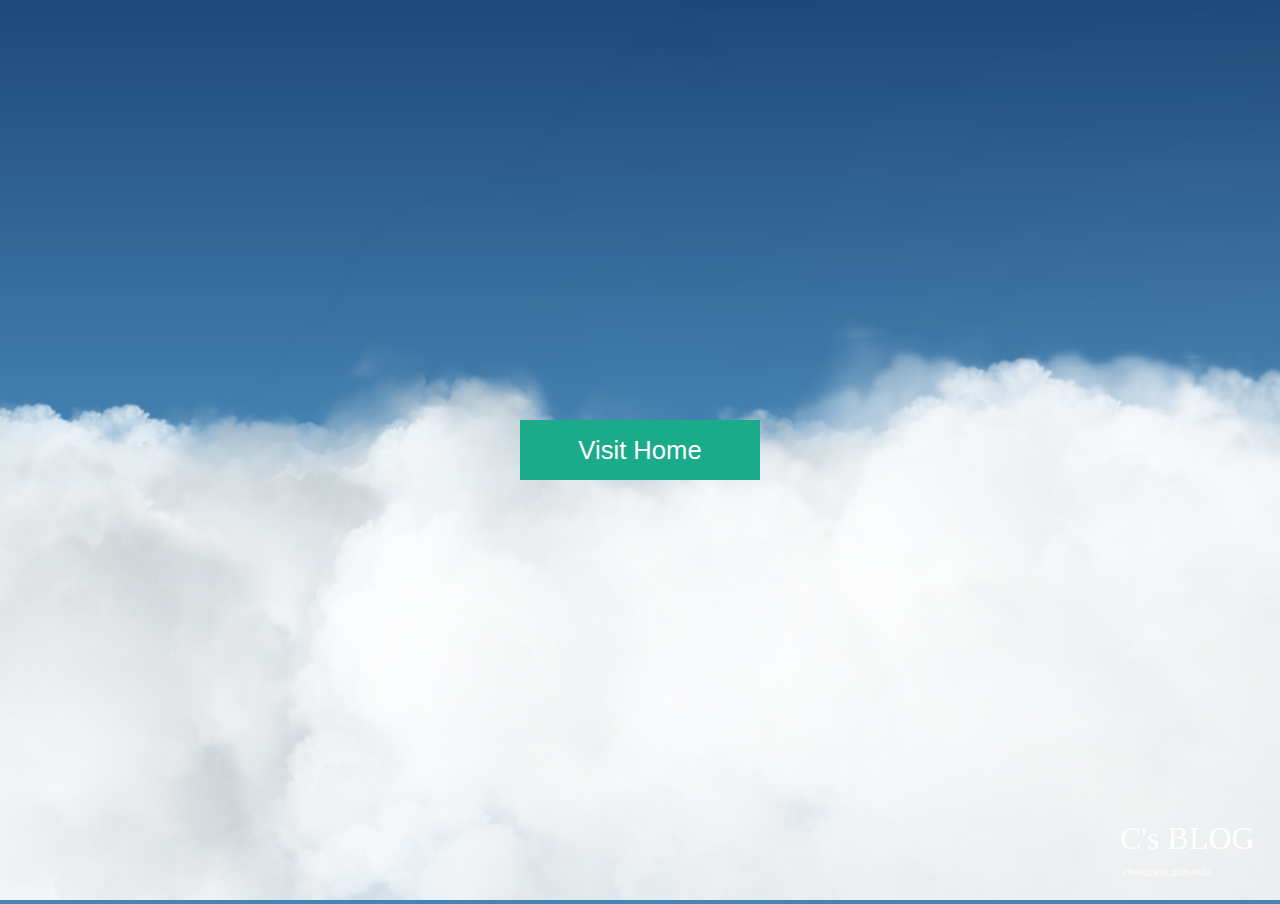
==== commit 4d03f424: "footer changed" ====
--- a/index.html
+++ b/index.html
@@ -9,8 +9,6 @@
 	</title>
 	<meta name="keywords" content="Cheng Zeyi, ChengZeyi, Blog, coder">
 	<meta name="description" content="This is Cheng Zeyi's personal blog, Designed by myself">
-	<!-- CSS -->
-	<link rel="stylesheet" href="css/style.css" type="text/css" media="screen" />
 	<!-- ICON -->
 	<link rel="shortcut icon" type="image/x-icon" href="photos/icon.ico" media="screen" /> 
 	<style>
@@ -56,6 +54,12 @@
 </head>
 
 <body style="overflow: hidden; margin: 0 auto;">
+	<!-- Begin Slogen -->
+	<div style="width: 160px; height: 80px; position: absolute; left: 100%; top: 100%; margin-left: -160px; margin-top: -80px;">
+		<div style="width: 160px; height: 60px; position: absolute; top: 0; left: 0; font-size: 2em; font-family: 'Trebuchet MS'; color: #FFF;">C's BLOG</div>
+		<div style="width: 160px; height: 15px; position: absolute; top: 45px; left: 0; font-size: 0.7em; color: #FFF;">&nbsp;chengzeyi.github.io</div>
+	</div>
+	<!-- End Slogen -->
 	<!-- Begin Button -->
 	<div id="button">
 		<button onclick="location='home.html'">Visit Home</button>
